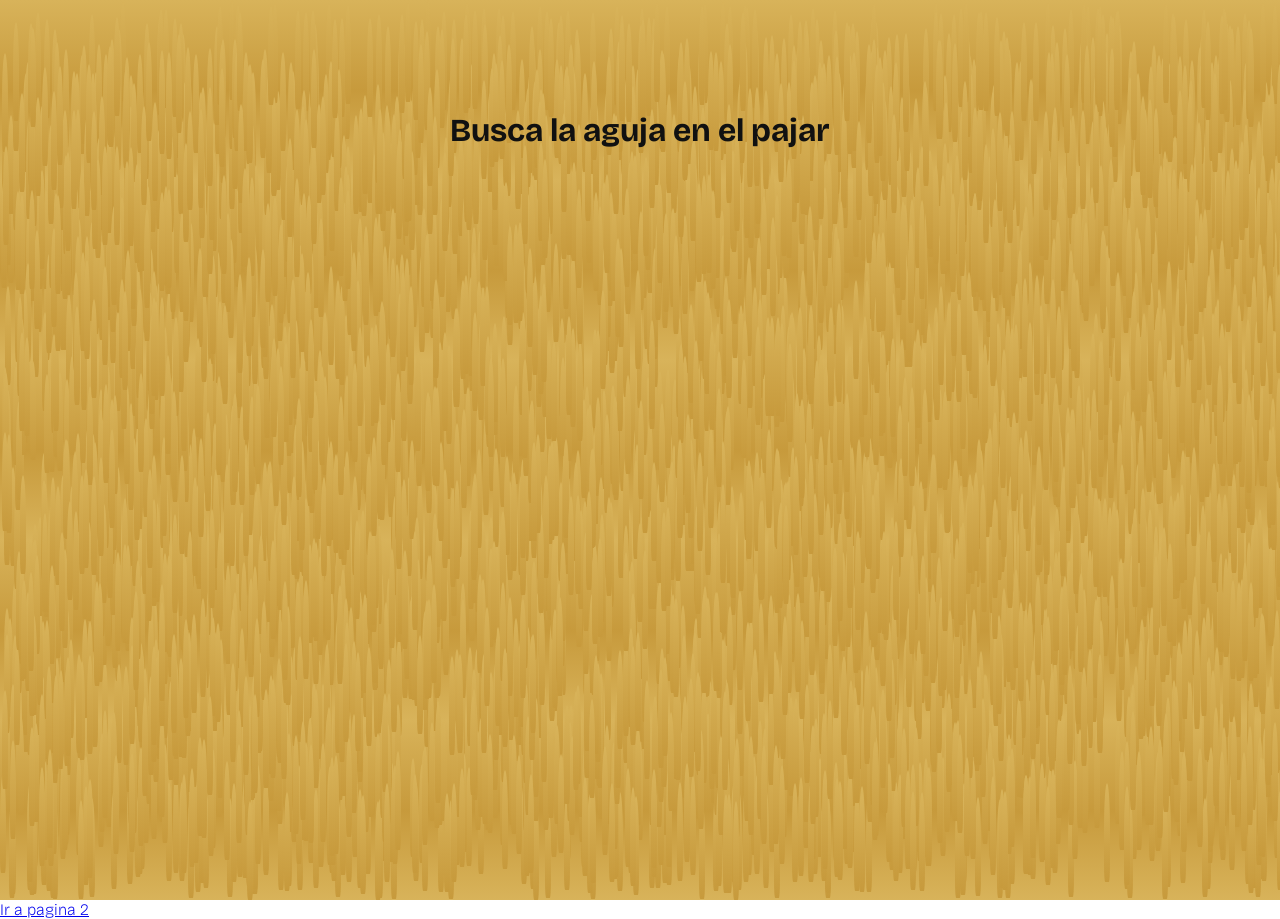
==== index.html @ 71d09279 "Creacion nuevo" ====
<!DOCTYPE html>
<html>
<head>
    <meta charset="UTF-8">
    <title>Aguja?</title>
    <link rel="stylesheet" href="style.css">
    <link href="https://fonts.googleapis.com/css2?family=Bricolage+Grotesque:opsz,wght@12..96,200..800&display=swap" rel="stylesheet">
    <script src="script.js" defer></script>
</head>
<body>
    <div id="fondo"></div>
    
    <div id="pradera"></div> 

    <div id="contenedor-titulo">
        <h1 id="titulo">Busca la aguja en el pajar</h1>
    </div>

    <div id="aguja"></div>

    <a href="pagina2.html">Ir a pagina 2</a> 

</body>
</html>
---- style.css ----
body {
    margin: 0;
    font-family: "Bricolage Grotesque", sans-serif;
    font-weight: 200;
    font-style: normal;
    font-variation-settings:
      "wdth" 100;
    color: #111111;
    font-optical-sizing: auto;
}

#fondo {
    position: relative;
    width: 100vw;
    /* full viewport width significa ancho de la ventana gráfica */
    height: 100vh;
    transition: background 5s ease;
    overflow: hidden;
    background: repeating-linear-gradient(to bottom,
            #d8b35a 0vh,
            #c79a3c 10vh,
            #d8b35a 20vh); 
    background-size: 100% 20vh; 
    animation: caida 5s infinite linear;
    will-change: background-position;
    z-index: 0;
}

@keyframes caida {
    from {
        background-position: 0 0;
    }

    to {
        background-position: 0 20vh;
    }
}

#pradera {
   
    inset: 0;
    z-index: 1;
}

#titulo {
    position: absolute;
    top: 10vh;
    width: 100%;
    text-align: center;
    z-index: 3;
}

#aguja {
    position: absolute;
    width: 0.25%;
    height: 3%;
    background: linear-gradient(to bottom right,
        #aaaaaa 0%,
        #aaaaaa 30%,
        #c0c0c0 50%,
        #aaaaaa 70%,
        #aaaaaa 100%);
    top: 40%;
    right: 30%;
    border-radius: 60% 60% 40% 40%;
    box-shadow: inset 0 0.09vh 0.2vh rgba(0, 0, 0, 0.3);
    z-index: 1;
}

.pajar {
    position: absolute;
    width: 0.5%;
    height: 11%;
    background:
        linear-gradient(to bottom,
            #d8b35a 0%,
            #c79a3c 100%);
    border-radius: 50% 50% 20% 20%;
    z-index: 2;
    transform-origin: bottom center;
    transition: transform 0.15s ease;
    will-change: transform;
}

.pagina2 {
    margin: 0;
    background: #111;
}

.grid {
    display: grid;

    grid-template-columns: repeat(4, 1fr);
    column-gap: 2.5vw;
    row-gap: 2.5vw;

    margin-left: 5vw;
    margin-right: 5vw;
    margin-top: 8vh;
    margin-bottom: 8vh;
}

.bloque {
    position: relative;
    width: 100%;
    aspect-ratio: 16 / 9; 
    border-radius: 1.8vw;
    overflow: hidden;
    box-shadow: 0 1vw 2vw rgba(0,0,0,0.4);
    transition: transform 0.3s ease;
}

.bloque:hover {
    transform: scale(1.06);
}

.bloque iframe {
    width: 100%;
    height: 100%;
    border: none;
}
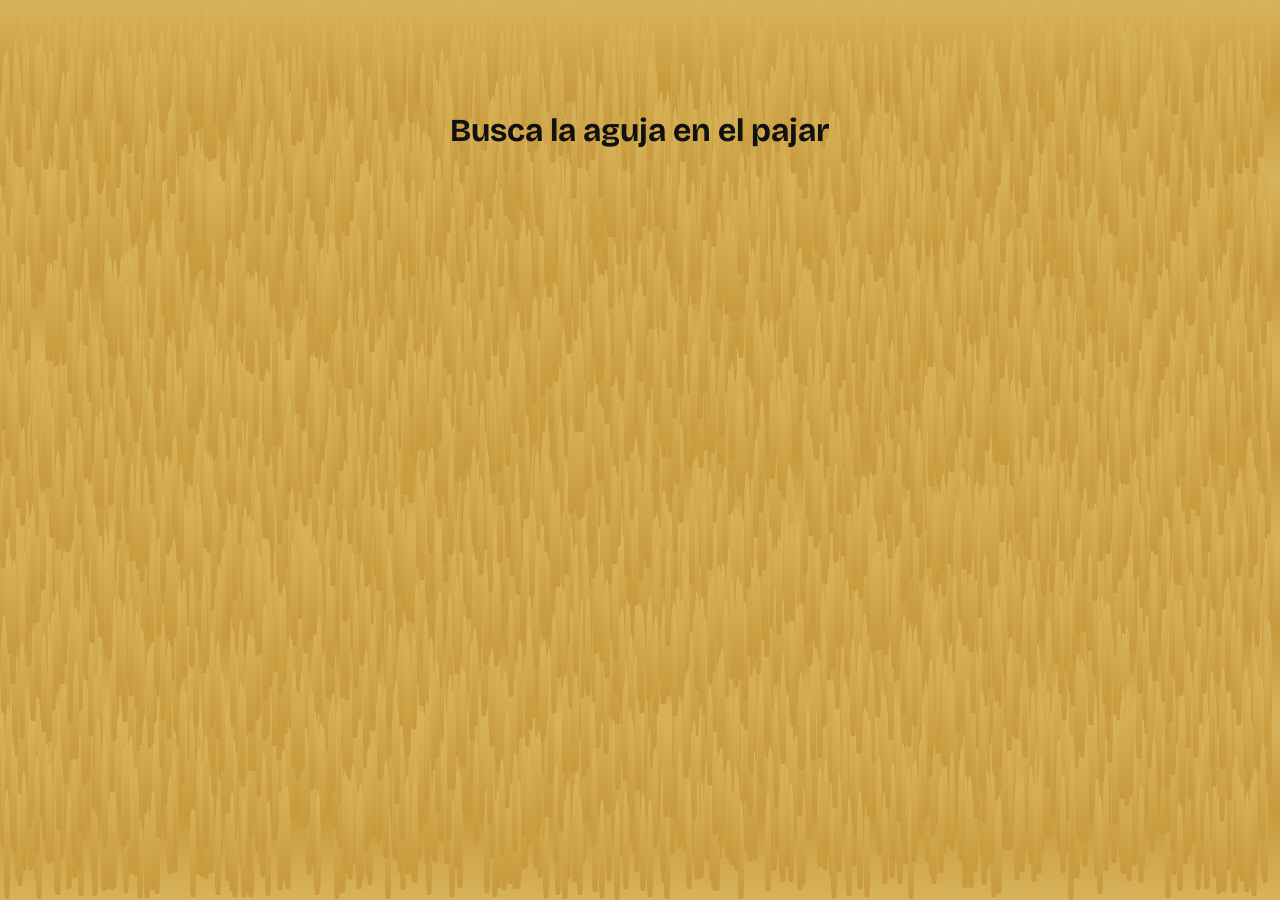
==== commit 828073eb: "funcionar ahora sí" ====
--- a/index.html
+++ b/index.html
@@ -17,8 +17,6 @@
     </div>
 
     <div id="aguja"></div>
-
-    <a href="pagina2.html">Ir a pagina 2</a> 
-
+    
 </body>
 </html>
--- a/style.css
+++ b/style.css
@@ -7,6 +7,9 @@
       "wdth" 100;
     color: #111111;
     font-optical-sizing: auto;
+    width: 100%;
+    height: 100%;
+    overflow: hidden; 
 }
 
 #fondo {
@@ -60,11 +63,10 @@
         #c0c0c0 50%,
         #aaaaaa 70%,
         #aaaaaa 100%);
-    top: 40%;
-    right: 30%;
     border-radius: 60% 60% 40% 40%;
     box-shadow: inset 0 0.09vh 0.2vh rgba(0, 0, 0, 0.3);
     z-index: 1;
+    cursor: default;
 }
 
 .pajar {
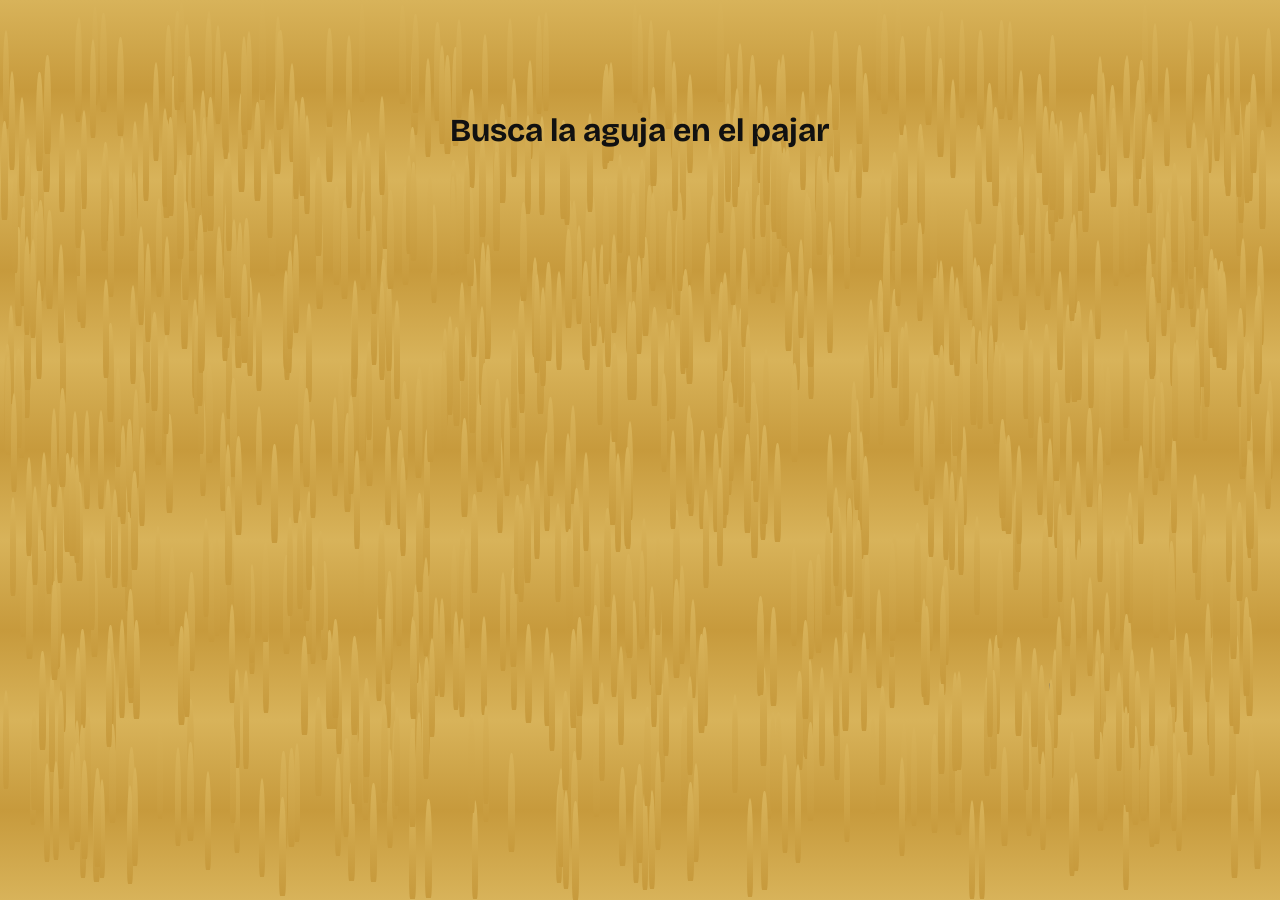
==== commit c6f4d22d: "j" ====
--- a/index.html
+++ b/index.html
@@ -2,7 +2,7 @@
 <html>
 <head>
     <meta charset="UTF-8">
-    <title>Aguja?</title>
+    <title>Encuentras la Aguja?</title>
     <link rel="stylesheet" href="style.css">
     <link href="https://fonts.googleapis.com/css2?family=Bricolage+Grotesque:opsz,wght@12..96,200..800&display=swap" rel="stylesheet">
     <script src="script.js" defer></script>
--- a/style.css
+++ b/style.css
@@ -18,14 +18,12 @@
     /* full viewport width significa ancho de la ventana gráfica */
     height: 100vh;
     transition: background 5s ease;
-    overflow: hidden;
     background: repeating-linear-gradient(to bottom,
             #d8b35a 0vh,
             #c79a3c 10vh,
             #d8b35a 20vh); 
     background-size: 100% 20vh; 
     animation: caida 5s infinite linear;
-    will-change: background-position;
     z-index: 0;
 }
 
@@ -40,8 +38,6 @@
 }
 
 #pradera {
-   
-    inset: 0;
     z-index: 1;
 }
 
@@ -64,7 +60,7 @@
         #aaaaaa 70%,
         #aaaaaa 100%);
     border-radius: 60% 60% 40% 40%;
-    box-shadow: inset 0 0.09vh 0.2vh rgba(0, 0, 0, 0.3);
+    box-shadow: inset 0 0.09vh 0.2vh black;
     z-index: 1;
     cursor: default;
 }
@@ -81,12 +77,6 @@
     z-index: 2;
     transform-origin: bottom center;
     transition: transform 0.15s ease;
-    will-change: transform;
-}
-
-.pagina2 {
-    margin: 0;
-    background: #111;
 }
 
 .grid {
@@ -94,7 +84,7 @@
 
     grid-template-columns: repeat(4, 1fr);
     column-gap: 2.5vw;
-    row-gap: 2.5vw;
+    row-gap: 5vw;
 
     margin-left: 5vw;
     margin-right: 5vw;
@@ -106,9 +96,9 @@
     position: relative;
     width: 100%;
     aspect-ratio: 16 / 9; 
-    border-radius: 1.8vw;
+    border-radius: 1.5vw;
     overflow: hidden;
-    box-shadow: 0 1vw 2vw rgba(0,0,0,0.4);
+    box-shadow: 0 1vw 2vw black;
     transition: transform 0.3s ease;
 }
 
@@ -120,4 +110,29 @@
     width: 100%;
     height: 100%;
     border: none;
+}
+
+#volver {
+    width: 100%;
+    text-align: center;
+    margin-top: 4vh;
+    margin-bottom: 6vh;
+    font-family: "Bricolage Grotesque", sans-serif;
+    font-size: 5vh;
+    font-weight: 200;
+    color: #111111;
+}
+
+#volver:hover {
+    transform: scale(1.02);
+    transition: 0.2s ease-in-out;
+}
+
+#instagram {
+    position: fixed;
+    bottom: 2vh;
+    right: 2vw;
+    font-family: "Bricolage Grotesque", sans-serif;
+    font-size: 1.8vh;
+    color: #111111;
 }
